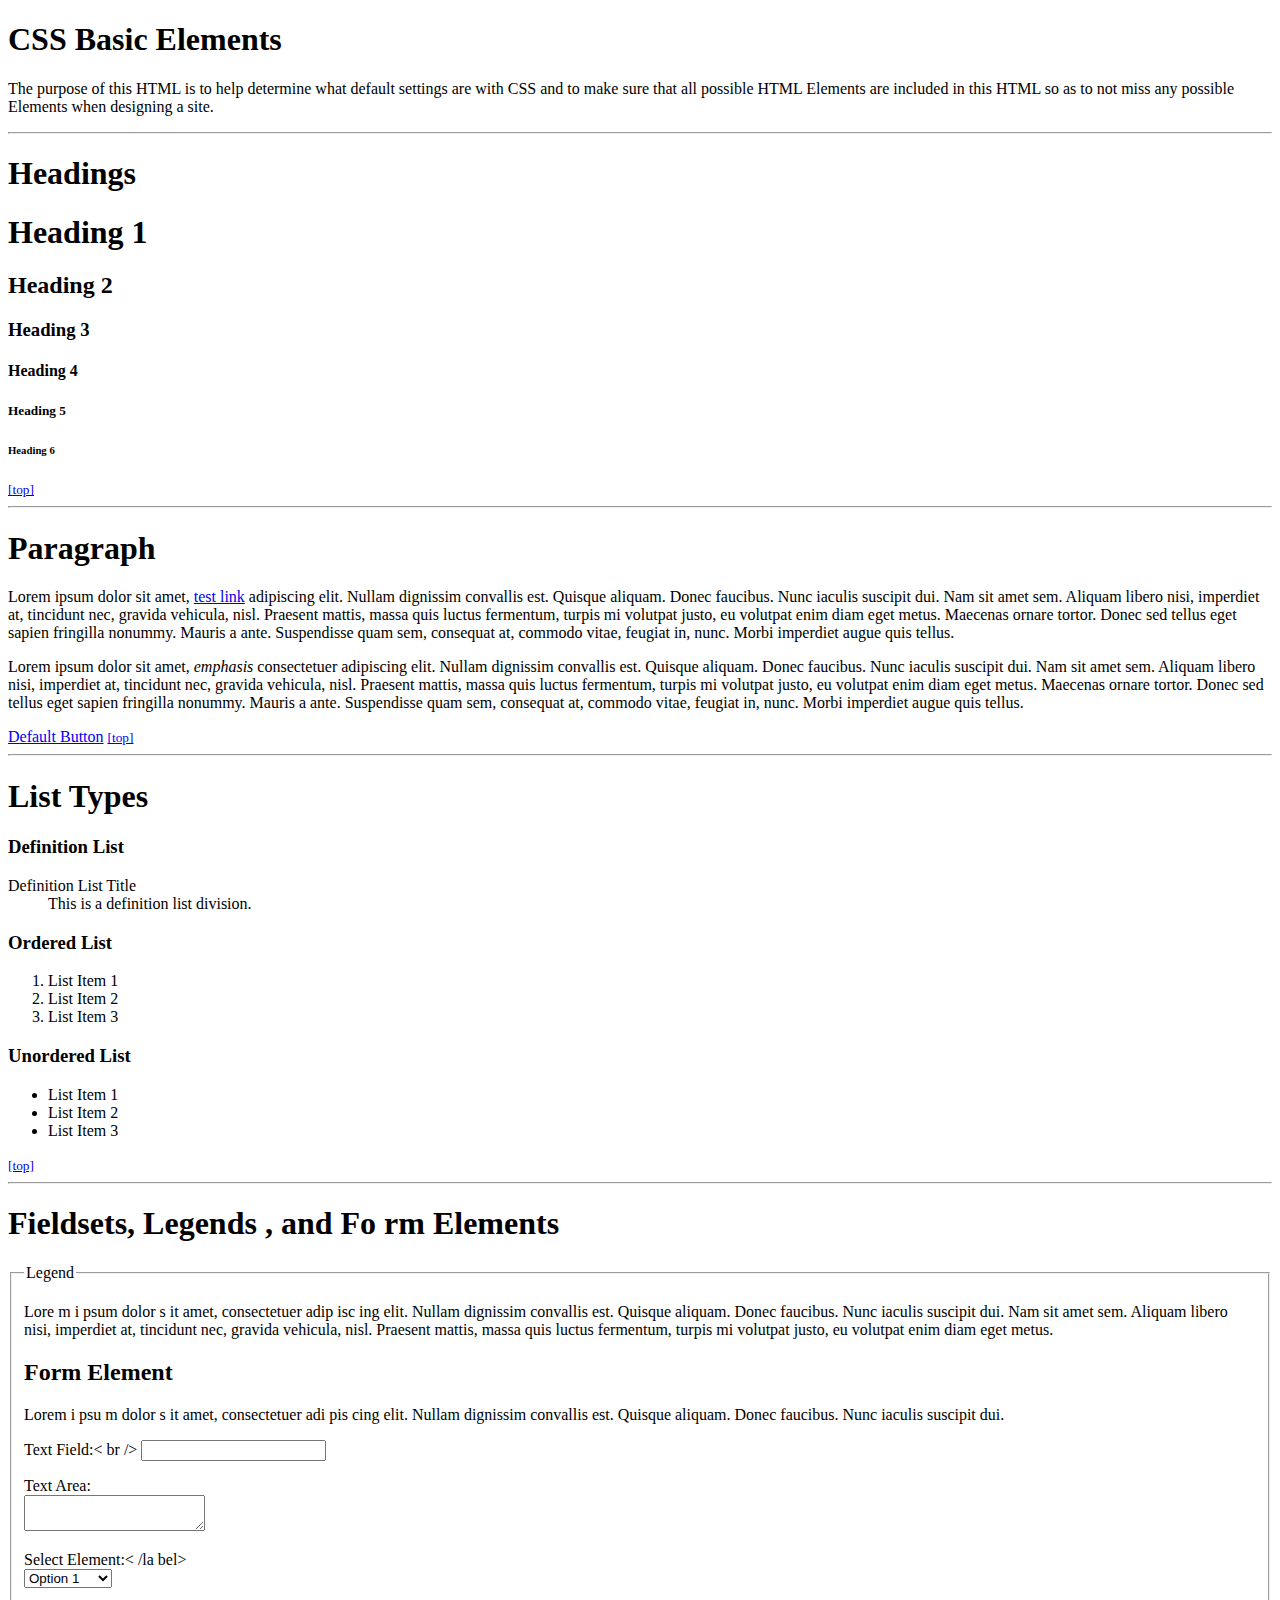
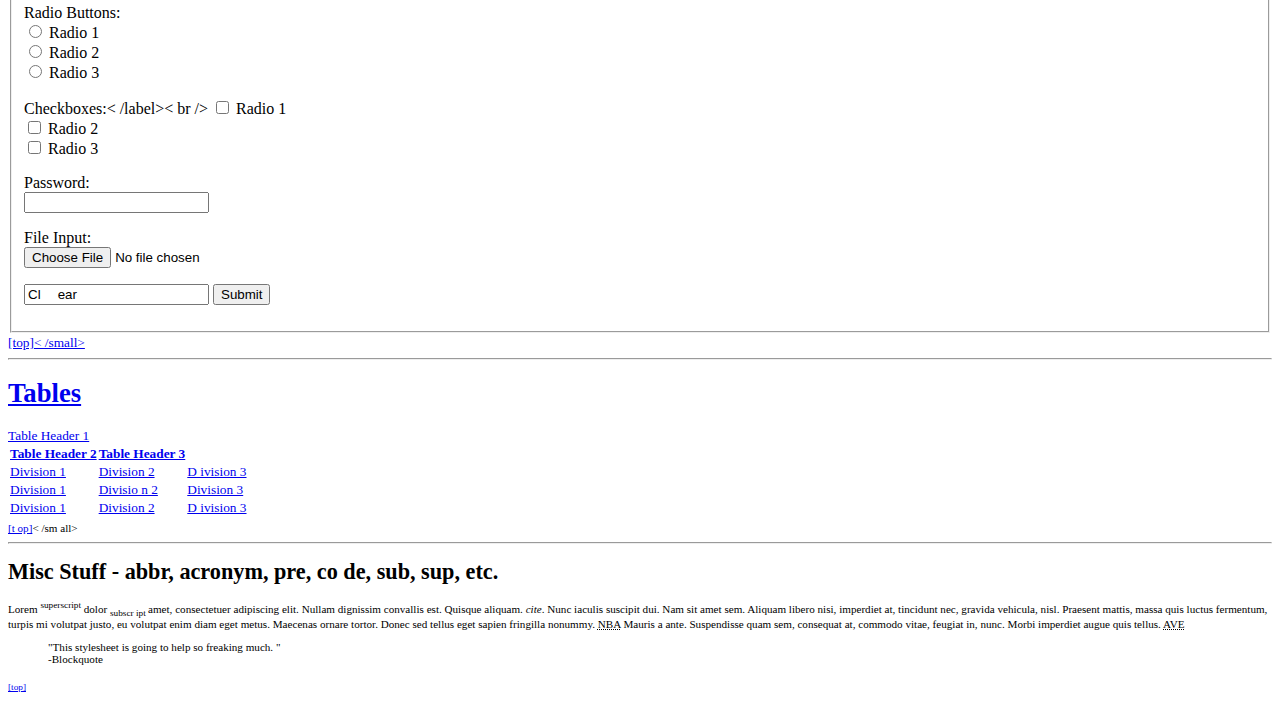
==== cc-styles.html @ 48ba9c57 "First Commit" ====
<!DOCTYPE html>
<html lang="en">
<head>
	<meta charset="utf-8">
	<meta name="viewport" content="width=device-width, user-scalable=no">
	<title>Design Server</title>	
	<link rel="stylesheet" href="http://www.competitivecyclist.com/01e8bca13a2a4746adf3788e5d5327c4203a4dd4/css/competitivecyclist/screen.css">
	<script src="js/script.js"></script>
</head>
<body>
	<div class="wrapper">
	
	 <!-- Sample Content to Plugin to Template -->
	<h1>CSS Basic Elements</h1>
	 
	<p>The purpose of this HTML is to help determine what default settings are with CSS and to make sure that all possible HTML Elements are included in this HTML so as to not miss any possible Elements when designing a site.</p>
	 
	<hr />
	 
	<h1 id="headings">Headings</h1>
	 
	<h1>Heading 1</h1>
	<h2>Heading 2</h2>
	<h3>Heading 3</h3>
	<h4>Heading 4</h4>
	<h5>Heading 5</h5>
	<h6>Heading 6</h6>
	 
	<small><a href="#wrapper">[top]</a></small>
	<hr />
	 
	 
	<h1 id="paragraph">Paragraph</h1>
	 
	<p>Lorem ipsum dolor sit amet, <a href="#" title="test link">test link</a> adipiscing elit. Nullam dignissim convallis est. Quisque aliquam. Donec faucibus. Nunc iaculis suscipit dui. Nam sit amet sem. Aliquam libero nisi, imperdiet at, tincidunt nec, gravida vehicula, nisl. Praesent mattis, massa quis luctus fermentum, turpis mi volutpat justo, eu volutpat enim diam eget metus. Maecenas ornare tortor. Donec sed tellus eget sapien fringilla nonummy. Mauris a ante. Suspendisse quam sem, consequat at, commodo vitae, feugiat in, nunc. Morbi imperdiet augue quis tellus.</p>
	 
	<p>Lorem ipsum dolor sit amet, <em>emphasis</em> consectetuer adipiscing elit. Nullam dignissim convallis est. Quisque aliquam. Donec faucibus. Nunc iaculis suscipit dui. Nam sit amet sem. Aliquam libero nisi, imperdiet at, tincidunt nec, gravida vehicula, nisl. Praesent mattis, massa quis luctus fermentum, turpis mi volutpat justo, eu volutpat enim diam eget metus. Maecenas ornare tortor. Donec sed tellus eget sapien fringilla nonummy. Mauris a ante. Suspendisse quam sem, consequat at, commodo vitae, feugiat in, nunc. Morbi imperdiet augue quis tellus.</p>
	
	<a href="#" class="btn">Default Button</a>
	 
	<small><a href="#wrapper">[top]</a></small>
	<hr />
	 
	<h1 id="list_types">List Types</h1>
	 
	<h3>Definition List</h3>
	<dl>
		<dt>Definition List Title</dt>
		<dd>This is a definition list division.</dd>
	</dl>
	 
	<h3>Ordered List</h3>
	<ol>
		<li>List Item 1</li>
		<li>List Item 2</li>
		<li>List Item 3</li>
	</ol>
	 
	<h3>Unordered List</h3>
	<ul>
		<li>List Item 1</li>
		<li>List Item 2</li>
		<li>List Item 3</li>
	</ul>
	 
	<small><a href="#wrapper">[top]</a></small>
	<hr />
	 
	<h1 id="form_elements">Fieldsets, Legends	, and Fo	rm 	Elements</h1>
	 
	<fieldset>
		<legend>Legend</legend>
	 
		<p>Lore	m i	psum dolor s	it amet, consectetuer adip	isc	ing elit. Nullam dignissim convallis est. Quisque aliquam. Donec faucibus. Nunc iaculis suscipit dui. Nam sit amet sem. Aliquam libero nisi, imperdiet at, tincidunt nec, gravida vehicula, nisl. Praesent mattis, massa quis luctus fermentum, turpis mi volutpat justo, eu volutpat enim diam eget metus.</p>
	 
		<form>
			<h2>Form Element</h2>
	 
			<p>Lorem i	psu	m dolor s	it amet, consectetuer adi	pis	cing elit. Nullam dignissim convallis est. Quisque aliquam. Donec faucibus. Nunc iaculis suscipit dui.</p>
	 
			<p><label for="text_field">Text Field:</label><	br 	/>
			<input type="text" id="text_field" /></p>
	 
			<p	><label for="text_area">Text Area:</label><br	 />	
			<textarea id="text_area"></textarea></p>
	 
			<p>	<label for="select_element">Select Element:<	/la	bel><br />
				<select name="select_element">
				<optgroup labe	l="Option Group 1">
					<option va	lue="1">Option 1</option>
					<option	 value="2">Option 2</option>
					<option	 value="3">Option 3</option>
				</optgro	up>
				<optgroup label="Option Group 2">	
					<option va	lue="1">Option 1</option>
					<option	 value="2">Option 2</option>
					<option	 value="3">Option 3</option>
				</optgro	up>
			</select></p>
	 
			<p><label for=	"radio_buttons">	Radio Buttons:</l	abe	l><br />
				<input type="radio" class="radio" name="radio_but	ton" value="radio_1" /> Radio 1<br/>
					<input type="radio" class="radio" name="radio_bu	tton" value="radio_2" /> Radio 2<br/>
					<input type="radio" class="radio" name="radio_bu	tton" value="radio_3" /> Radio 3<br/>
			</p>
	 
			<p><label for="checkboxes">Checkboxes:<	/label><	br 	/>
				<input type="checkbox" class="checkbox" name="che	ckboxes" value="check_1" /> Radio 1<br/>
					<input type="checkbox" class="checkbox" name="ch	eckboxes" value="check_2" /> Radio 2<br/>
					<input type="checkbox" class="checkbox" name="ch	eckboxes" value="check_3" /> Radio 3<br/>
			</p>
	 
			<p><label for="password">Password:</lab	el><br /	>
					<input type="password" class="password" name="pas	sword" />
			</p>
	 
			<p><label for="file">File Input:</label	><br />
						<input type="file" class="file" name="file" />
				</p>
	 
	 
			<p><input class="button" type="reset	" value=	"Cl	ear	" /> <input class="button" type="submit" value="Submit" />
			</p>
	 
	 
	 
		</form>
	 
	</fieldset>
	 
	<small	><a href	="#	wra	ppe	r">[top]</	a><	/small>
	<hr 	/>
		 
	<h1 id="tables">Tables</h1>
	 
	<table ce	llspacin	g="	0" cellpadding="0">
		<tr>
				<t	h>Table Header 1</th><th>Table Header 2</	th><th>	Table Header 3</th>
		</tr>
		<tr>
			<td>Division 1</td><td>Division 2</	td><td>D	ivision	 3</td>
		</tr>
		<tr class="even">
			<td>Division 1</td><td	>Divisio	n 2</td><td>Division	 3</td>
		</tr>
		<tr>
			<td>Division 1</td><td>Division 2</	td><td>D	ivision	 3</td>
		</tr>
	 
	</table>
	 
	<small><a href="#wrapper">[t	op]</a><	/sm	all>
	<hr 	/>
		 
	<h1 id="misc">Misc Stuff - abbr, acronym,	 pre, co	de,	 sub, sup, etc.</h1>
	 
	<p>Lorem <sup>superscript</sup> dolor <sub>subscr	ipt	</sub> amet, consectetuer adipiscing elit. Nullam dignissim convallis est. Quisque aliquam. <cite>cite</cite>. Nunc iaculis suscipit dui. Nam sit amet sem. Aliquam libero nisi, imperdiet at, tincidunt nec, gravida vehicula, nisl. Praesent mattis, massa quis luctus fermentum, turpis mi volutpat justo, eu volutpat enim diam eget metus. Maecenas ornare tortor. Donec sed tellus eget sapien fringilla nonummy. <acronym title="National Basketball Association">NBA</acronym> Mauris a ante. Suspendisse quam sem, consequat at, commodo vitae, feugiat in, nunc. Morbi imperdiet augue quis tellus.  <abbr title="Avenue">AVE</abbr></p>
	 	 
	<blockquote>
		"This stylesheet is going to help 	so 	freaking much.	" <br />-Blockquote
	</blockquote>
	 
	<small><a href="#wrapper">[top]</a	></small>
	<!--	 En	d of Sample Content -->
	</div> <!-- Wrapper -->
</body>
</html>
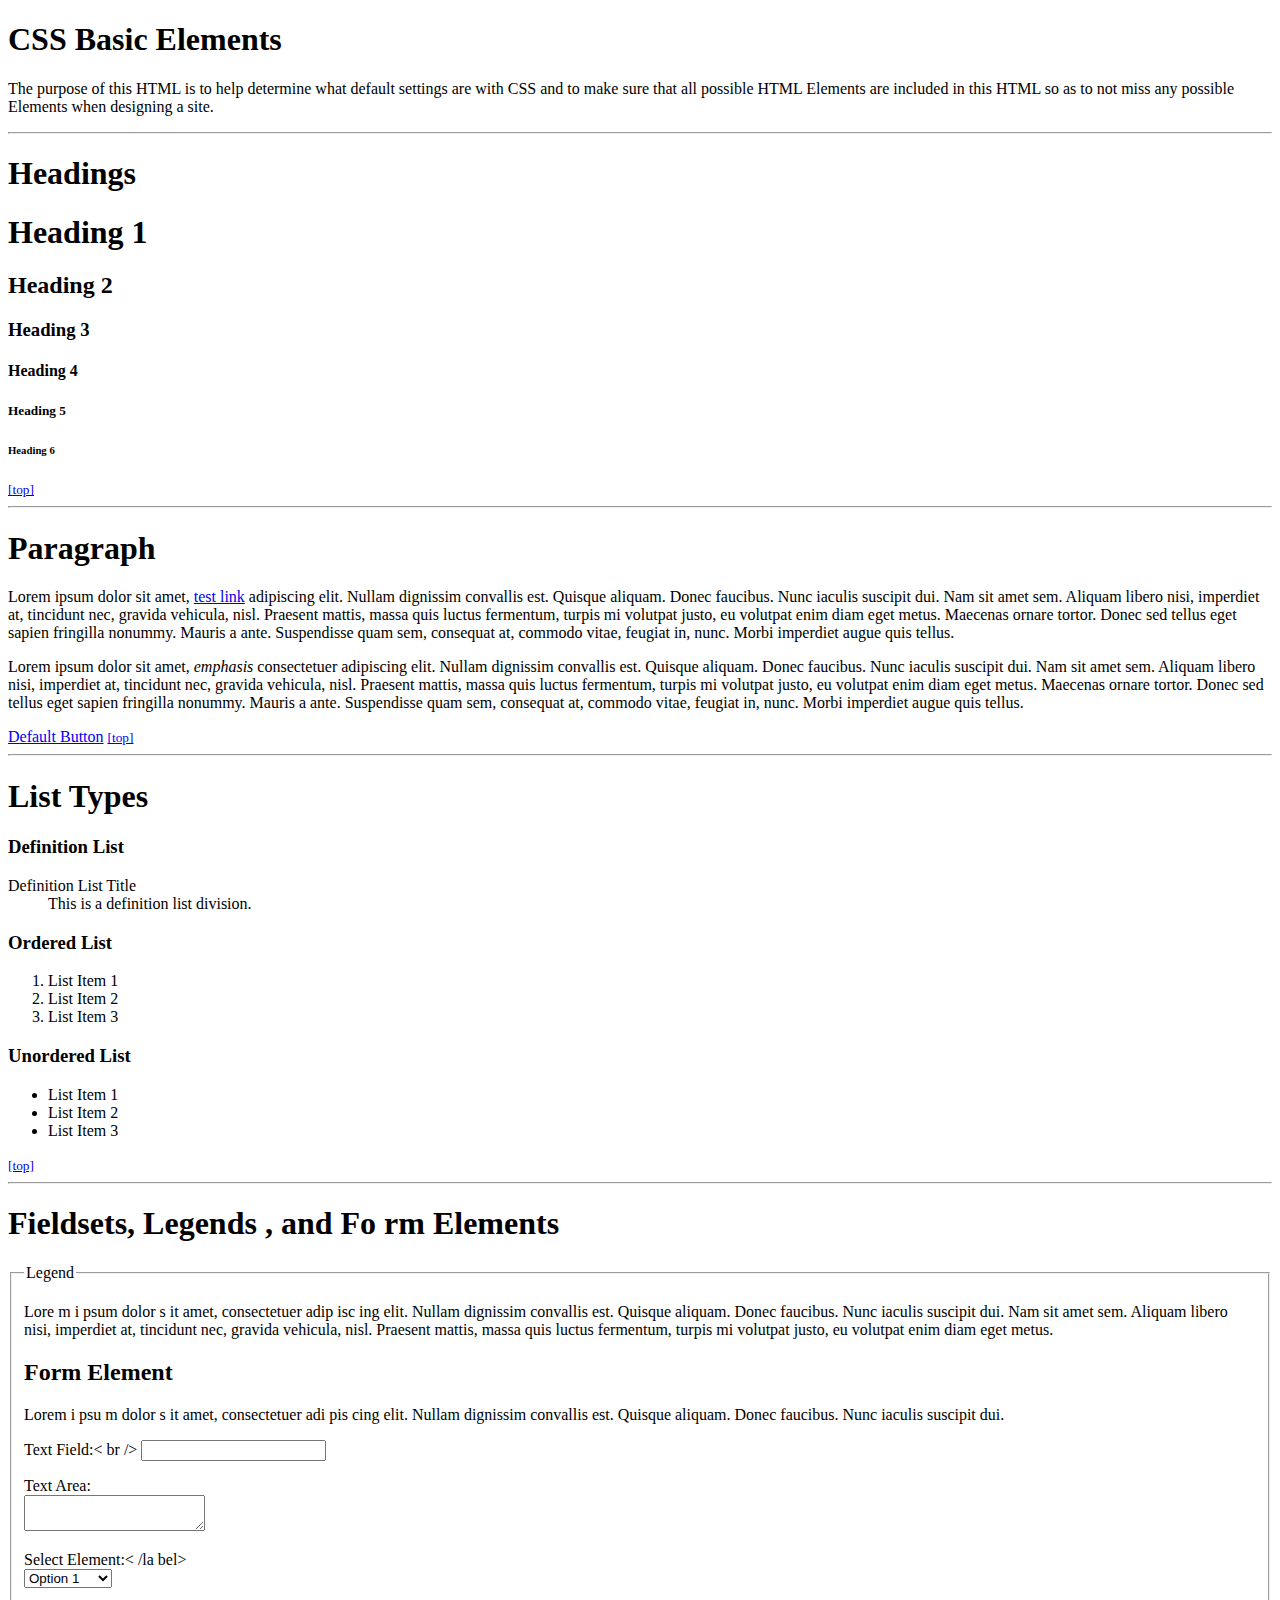
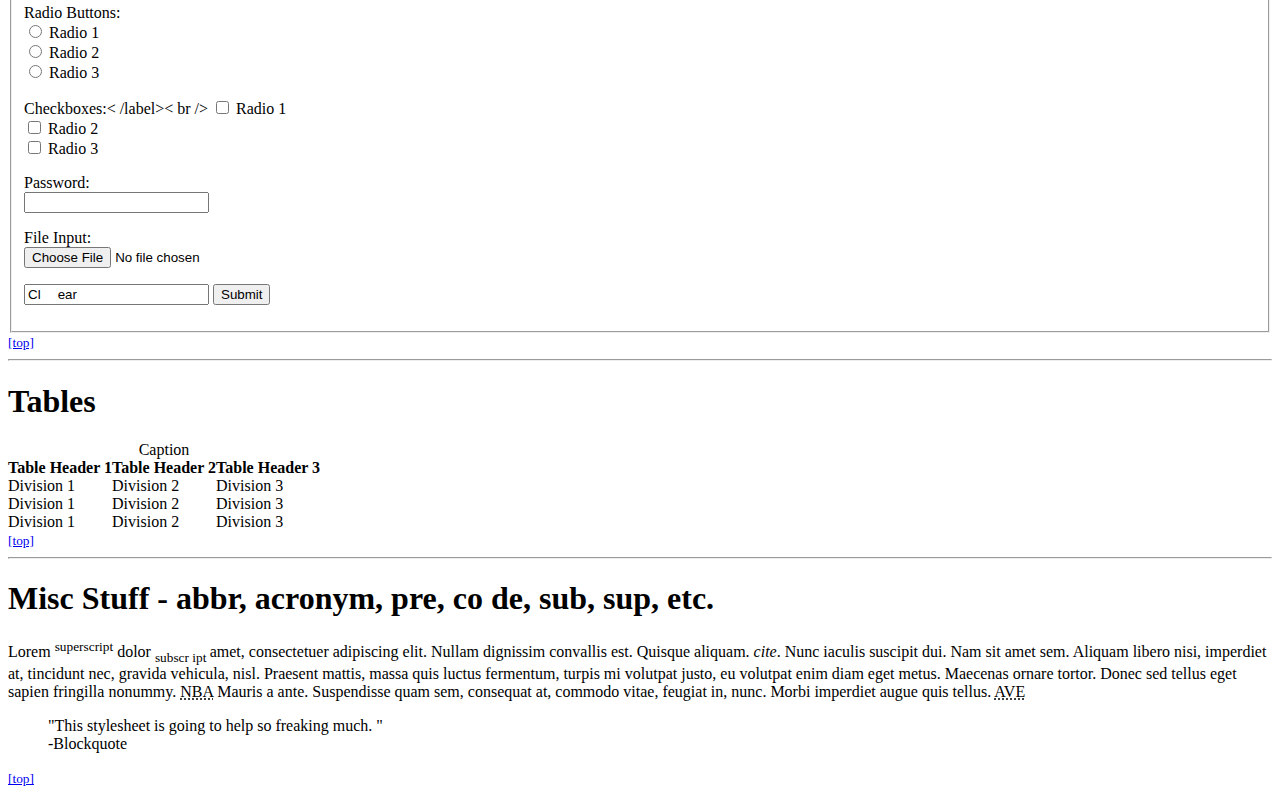
==== commit 85af3cb9: "Big Batch" ====
--- a/cc-styles.html
+++ b/cc-styles.html
@@ -128,29 +128,32 @@
 	 
 	</fieldset>
 	 
-	<small	><a href	="#	wra	ppe	r">[top]</	a><	/small>
-	<hr 	/>
+	<small><a href="#wrapper">[top]</a></small>
+	<hr/>
 		 
 	<h1 id="tables">Tables</h1>
 	 
-	<table ce	llspacin	g="	0" cellpadding="0">
-		<tr>
-				<t	h>Table Header 1</th><th>Table Header 2</	th><th>	Table Header 3</th>
-		</tr>
-		<tr>
-			<td>Division 1</td><td>Division 2</	td><td>D	ivision	 3</td>
-		</tr>
-		<tr class="even">
-			<td>Division 1</td><td	>Divisio	n 2</td><td>Division	 3</td>
-		</tr>
-		<tr>
-			<td>Division 1</td><td>Division 2</	td><td>D	ivision	 3</td>
-		</tr>
-	 
+	<table cellspacing="0" cellpadding="0">
+		<caption>Caption</caption>
+		<tbody>
+			<tr>
+				<th>Table Header 1</th><th>Table Header 2</th><th>Table Header 3</th>
+			</tr>
+			<tr>
+				<td>Division 1</td><td>Division 2</td><td>Division 3</td>
+			</tr>
+			<tr class="even">
+				<td>Division 1</td><td>Division 2</td><td>Division 3</td>
+			</tr>
+			<tr>
+				<td>Division 1</td><td>Division 2</td><td>Division 3</td>
+			</tr>
+		</tbody>
 	</table>
 	 
-	<small><a href="#wrapper">[t	op]</a><	/sm	all>
-	<hr 	/>
+	<small><a href="#wrapper">[top]</a></small>
+	
+	<hr/>
 		 
 	<h1 id="misc">Misc Stuff - abbr, acronym,	 pre, co	de,	 sub, sup, etc.</h1>
 	 
